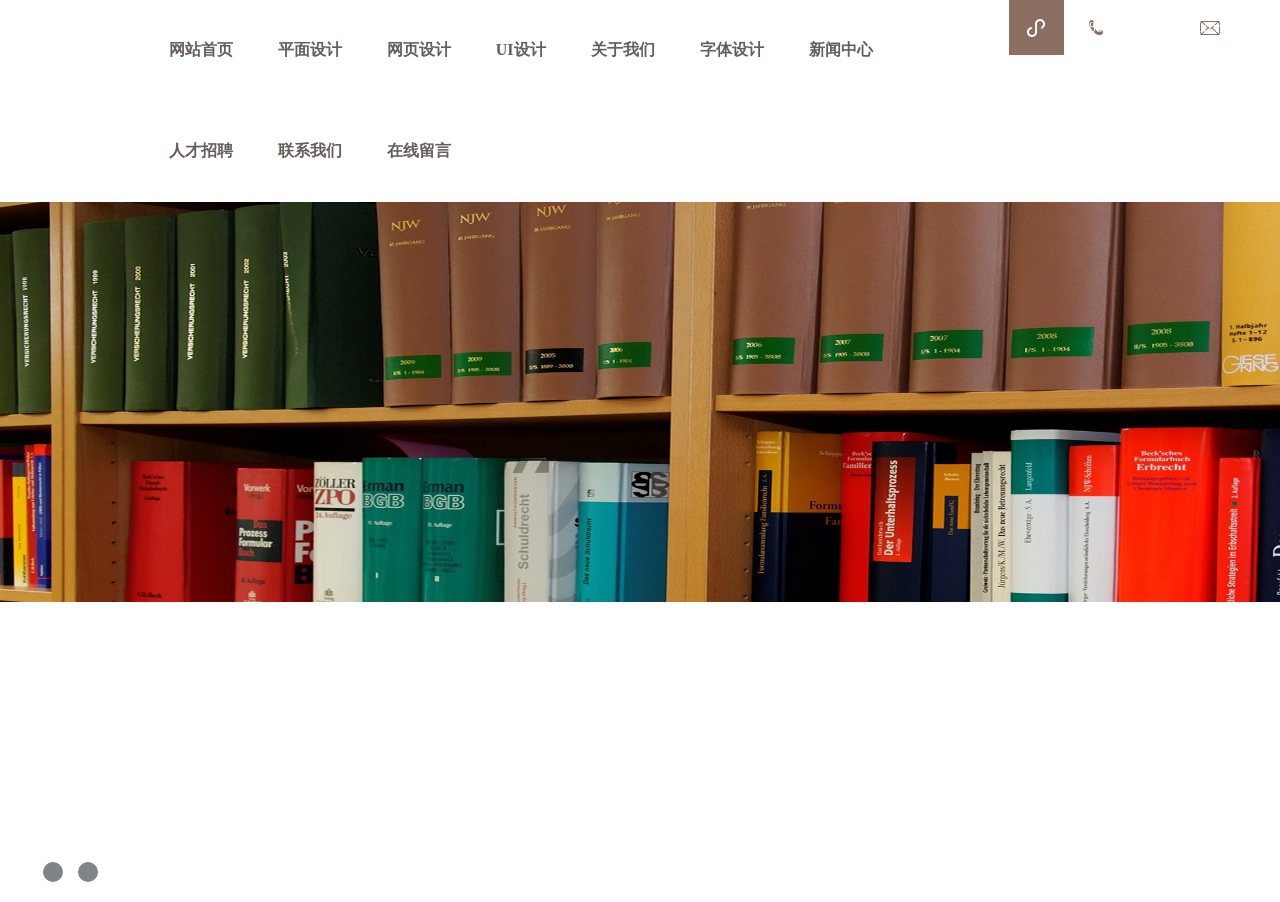
==== index.html @ 1db6e03e "Update index.html" ====
<!doctype html>
<html>
<head>
<meta charset="utf-8">
<title>xzv</title>
<link rel="stylesheet" type="text/css" href="css/xzv.css" media="screen" />
<script type="text/javascript"></script>
<script type="text/javascript" src="js/xzv.js"></script>
</head>

<body>
	<div class="hello-word">
		<p class="word">欢迎来到xzv的个人空间</p>
		<div class="rightkj">
			<h1>xzv@xzv.com</h1>
			<h2>888-8888-888</h2>
			<div class="s"></div>
		</div>
		
	</div>
	<div class="logo-nav-bigbox">
		<ul class="nav">
			<li>
				<a href="#home">网站首页</a>
				<div class="dropdown-content">
					<a href="#" class="first">知识产权</a>
					<a href="#">公司业务</a>
					<a href="#">诉讼与仲裁</a>
				</div>
			</li>
			<li class="dropdown">
				<a href="#business" class="dropbtn">平面设计</a>
				<div class="dropdown-content">
					<a href="#" class="first">知识产权</a>
					<a href="#">公司业务</a>
					<a href="#">诉讼与仲裁</a>
					<a href="#">刑事辩护</a>
					<a href="#">海事海商</a>
					<a href="#">银行与国际金融</a>
					<a href="#">房地产与工程建设</a>
					<a href="#">国际贸易与反倾销</a>
				</div>
			</li>
			<li>
				<a href="#team">网页设计</a>
				<div class="dropdown-content">
					<a href="#" class="first">知识产权</a>
					<a href="#">公司业务</a>
					<a href="#">诉讼与仲裁</a>
					<a href="#">刑事辩护</a>
					<a href="#">海事海商</a>
					<a href="#">银行与国际金融</a>
					<a href="#">房地产与工程建设</a>
					<a href="#">国际贸易与反倾销</a>
				</div>
			</li>
			<li>
				<a href="#case">UI设计</a>
				<div class="dropdown-content">
					<a href="#" class="first">知识产权</a>
					<a href="#">公司业务</a>
					<a href="#">诉讼与仲裁</a>
					<a href="#">刑事辩护</a>
					<a href="#">海事海商</a>
					<a href="#">银行与国际金融</a>
					<a href="#">房地产与工程建设</a>
					<a href="#">国际贸易与反倾销</a>
				</div>
			</li>
			<li>
				<a href="#about-us">关于我们</a>
				<div class="dropdown-content">
					<a href="#" class="first">知识产权</a>
					<a href="#">公司业务</a>
					<a href="#">诉讼与仲裁</a>
					<a href="#">刑事辩护</a>
					<a href="#">海事海商</a>
					<a href="#">银行与国际金融</a>
					<a href="#">房地产与工程建设</a>
					<a href="#">国际贸易与反倾销</a>
				</div>
			</li>
			<li>
				<a href="#honor">字体设计</a>
				<div class="dropdown-content">
					<a href="#" class="first">知识产权</a>
					<a href="#">公司业务</a>
					<a href="#">诉讼与仲裁</a>
					<a href="#">刑事辩护</a>
					<a href="#">海事海商</a>
					<a href="#">银行与国际金融</a>
					<a href="#">房地产与工程建设</a>
					<a href="#">国际贸易与反倾销</a>
				</div>
			</li>
			<li>
				<a href="#news">新闻中心</a>
				<div class="dropdown-content">
					<a href="#" class="first">知识产权</a>
					<a href="#">公司业务</a>
					<a href="#">诉讼与仲裁</a>
					<a href="#">刑事辩护</a>
					<a href="#">海事海商</a>
					<a href="#">银行与国际金融</a>
					<a href="#">房地产与工程建设</a>
					<a href="#">国际贸易与反倾销</a>
				</div>
			</li>
			<li>
				<a href="#recruit">人才招聘</a>
				<div class="dropdown-content">
					<a href="#" class="first">知识产权</a>
					<a href="#">公司业务</a>
					<a href="#">诉讼与仲裁</a>
					<a href="#">刑事辩护</a>
					<a href="#">海事海商</a>
					<a href="#">银行与国际金融</a>
					<a href="#">房地产与工程建设</a>
					<a href="#">国际贸易与反倾销</a>
				</div>
			</li>
			<li>
				<a href="#contact">联系我们</a>
				<div class="dropdown-content">
					<a href="#" class="first">知识产权</a>
					<a href="#">公司业务</a>
					<a href="#">诉讼与仲裁</a>
					<a href="#">刑事辩护</a>
					<a href="#">海事海商</a>
					<a href="#">银行与国际金融</a>
					<a href="#">房地产与工程建设</a>
					<a href="#">国际贸易与反倾销</a>
				</div>
			</li>
			<li>
				<a href="#message">在线留言</a>
				<div class="dropdown-content">
					<a href="#" class="first">知识产权</a>
					<a href="#">公司业务</a>
					<a href="#">诉讼与仲裁</a>
					<a href="#">刑事辩护</a>
					<a href="#">海事海商</a>
					<a href="#">银行与国际金融</a>
					<a href="#">房地产与工程建设</a>
					<a href="#">国际贸易与反倾销</a>
				</div>
			</li>
		</ul>
		<div class="clearfix"></div>
	</div>

	<div id="bannercontainer">
		<ul id="imglist">
			<li class="item">
				<a href="#banner1">
					<img src="img/banner1.png" alt="banner1" class="bannerimage1" />
				</a>
			</li>
			<li class="item">
				<a href="#banner2">
					<img src="img/banner2.jpg" alt="banner2" class="bannerimage2" />
				</a>
			</li>
			<li class="item">
				<a href="#banner3">
					<img src="img/banner3.jpg" alt="banner3" class="bannerimage3" />
				</a>
			</li>
		</ul>
		<div id="indicator">
			<a class="active"></a>
			<a></a>
			<a></a>
		</div>
	</div>

</body>
</html>
---- css/xzv.css ----
*{
    font-size:14px;
    margin:0;
    padding:0;
    box-sizing:border-box;
    font-weight:normal;
}
ul{
    list-style-type:none;
    overflow:hidden;
}
li{
    list-style:none;
}
img{
    border:none;
}
a{
    text-decoration:none;
    color:black;
}
.clearfix{
    clear:both;
}

.hello-word{
    background-color:#333;
    margin:0 auto;
}
.hello-word .word{
    color:white;
    line-height:55px;
    margin-left:px;
    float:left;
}
.hello-word .rightkj{
    float:right;
}
.hello-word h1{
    color:white;
    line-height:55px;
    margin-left:px;
    background-image:url("../img/e-mail-icon.png");
    background-repeat:no-repeat;
    background-position: left center;
    margin-left:32px;
    float: right;
}
.hello-word h2{
    color:white;
    line-height:55px;
    margin-left:27px;
    background-image:url("../img/Phone-icon.png");
    background-repeat:no-repeat;
    background-position: left center;
    margin-left:25px;
    float: right;
}
.hello-word .s{
    background-color:#8c6e63;
    width:55px;
    height:55px;
    margin-left:27px;
    background-image:url("../img/S.png");
    background-repeat:no-repeat;
    background-position:center center;
    float:right;
}

.logo-nav-bigbox{
    display: flex;
    margin:0 auto;
}

.nav{
    float:left;
    overflow:hidden;
}
.nav li{
    float:left;
    line-height:100px;
    padding:0 22.5px;
}
.nav li a{
    font-size:16px;
    color:#665e5b;
    font-weight:bold;
}
.nav li a:hover{
    color:#8c6e63;
}
.dropdown-content{
    display:none;
    border-top:4px solid #8c6e63;
    min-width:146px;
    position:absolute;
    z-index:10;
    height:325px;
    background-color:white;
    word-spacing:-4px;
}
li:hover .dropdown-content{
    display:block;
    margin-left:-39px;
    margin-top:-4px;
}
.nav .dropdown-content a{
    color:black;
    text-align:center;
    font-size:14px;
    font-weight:normal;
    word-spacing:0;
    display:block;
    line-height:37px;
}
.dropdown{
    display:inline-block;
}

.first{margin-top:12px;}

#bannercontainer{
    width:1920px;
    height:700px;
    margin:0 auto;
    overflow:hidden;
    position:relative;
}

#imglist{
    display:flex;
    transition:0.5s;
    position: absolute;
}

#imglist img{
    width:1920px;
    height:400px;
}

#indicator{
    position:absolute;
    bottom:20px;
    display:flex;
    /* left:50%; */
    /* transform:translateX(-50%); */
}
#indicator a{
    width:20px;
    height:20px;
    border-radius:50%;
    margin:0 7.5px;
    background:#7f8487;
}
#indicator a.active{
    background:#fff;
}

.outer{width:px;margin:0 auto;}
#imglist li{float:left;}
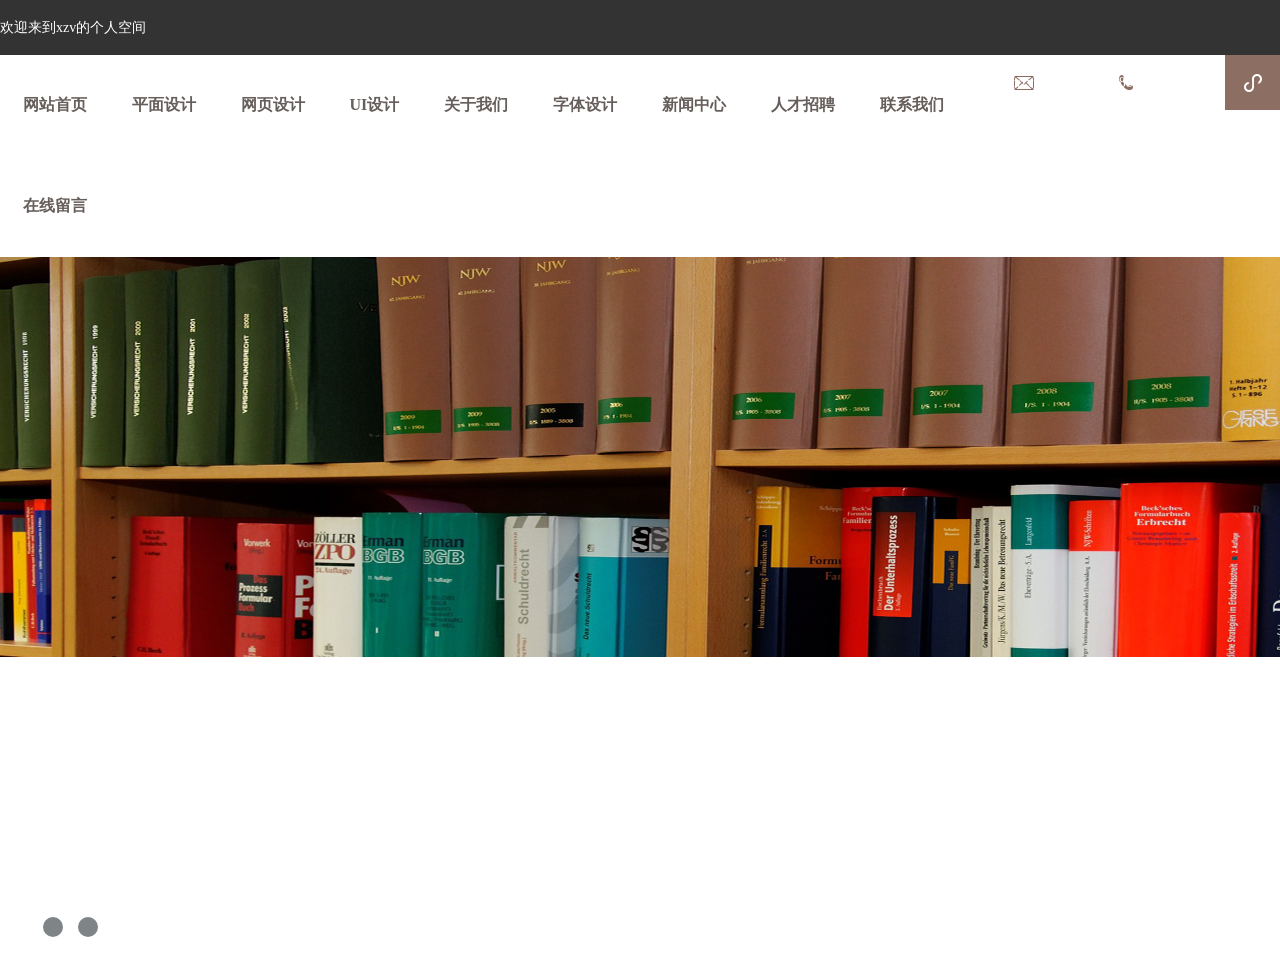
==== commit dc6ebaee: "Update index.html" ====
--- a/index.html
+++ b/index.html
@@ -11,6 +11,7 @@
 <body>
 	<div class="hello-word">
 		<p class="word">欢迎来到xzv的个人空间</p>
+		<div class="clearfix"></div>
 		<div class="rightkj">
 			<h1>xzv@xzv.com</h1>
 			<h2>888-8888-888</h2>
--- a/css/xzv.css
+++ b/css/xzv.css
@@ -44,7 +44,7 @@
     background-repeat:no-repeat;
     background-position: left center;
     margin-left:32px;
-    float: right;
+    float:left;
 }
 .hello-word h2{
     color:white;
@@ -54,7 +54,7 @@
     background-repeat:no-repeat;
     background-position: left center;
     margin-left:25px;
-    float: right;
+    float:left;
 }
 .hello-word .s{
     background-color:#8c6e63;
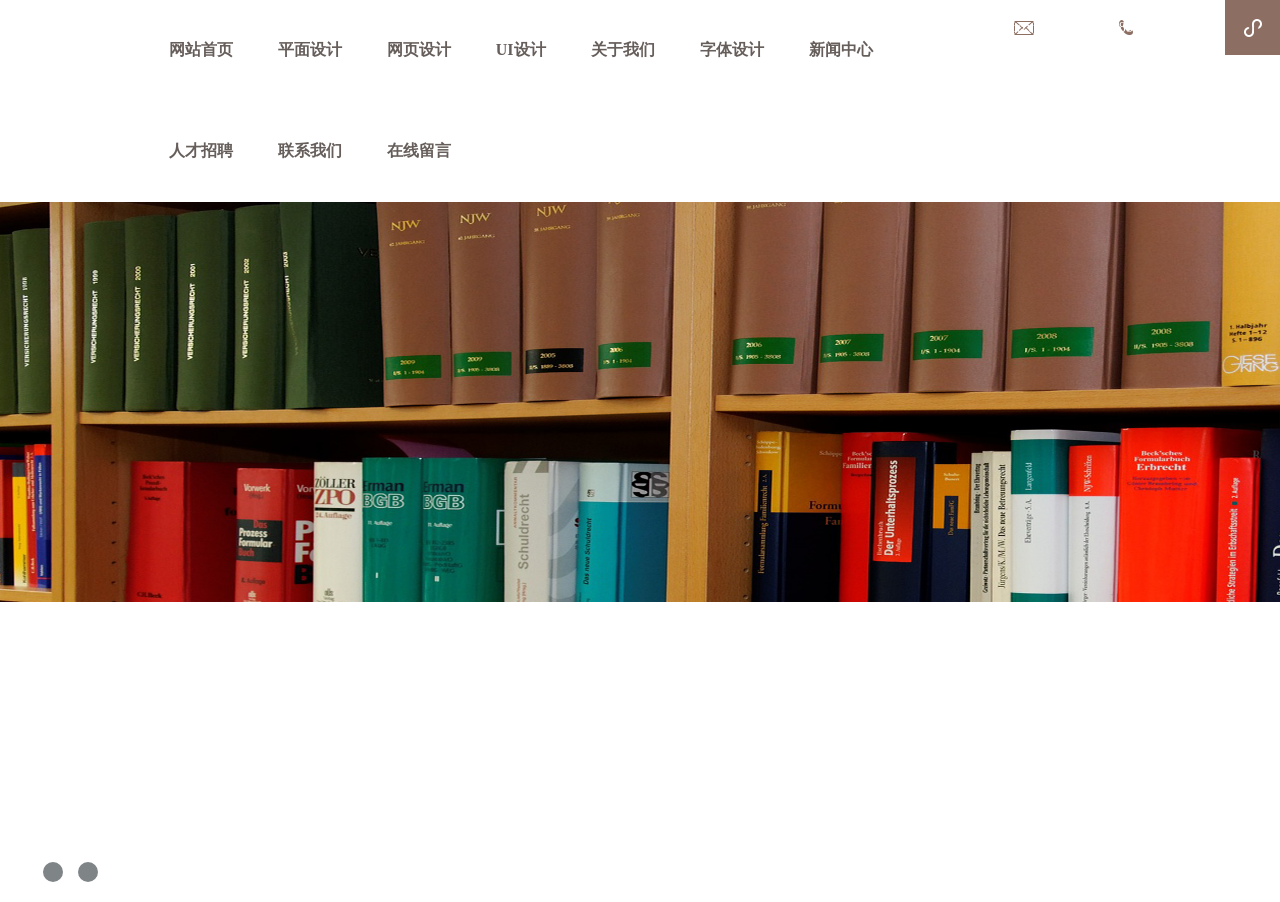
==== commit 245fee19: "Update index.html" ====
--- a/index.html
+++ b/index.html
@@ -1,17 +1,17 @@
 <!doctype html>
-<html>
+<html lang="zh-CN">
+	
 <head>
 <meta charset="utf-8">
+<meta name="viewport" content="width=device-width, initial-scale=1.0">
 <title>xzv</title>
-<link rel="stylesheet" type="text/css" href="css/xzv.css" media="screen" />
-<script type="text/javascript"></script>
-<script type="text/javascript" src="js/xzv.js"></script>
+<link rel="stylesheet" href="css/xzv.css" media="screen" />
+<script src="js/xzv.js"></script>
 </head>
 
 <body>
 	<div class="hello-word">
 		<p class="word">欢迎来到xzv的个人空间</p>
-		<div class="clearfix"></div>
 		<div class="rightkj">
 			<h1>xzv@xzv.com</h1>
 			<h2>888-8888-888</h2>
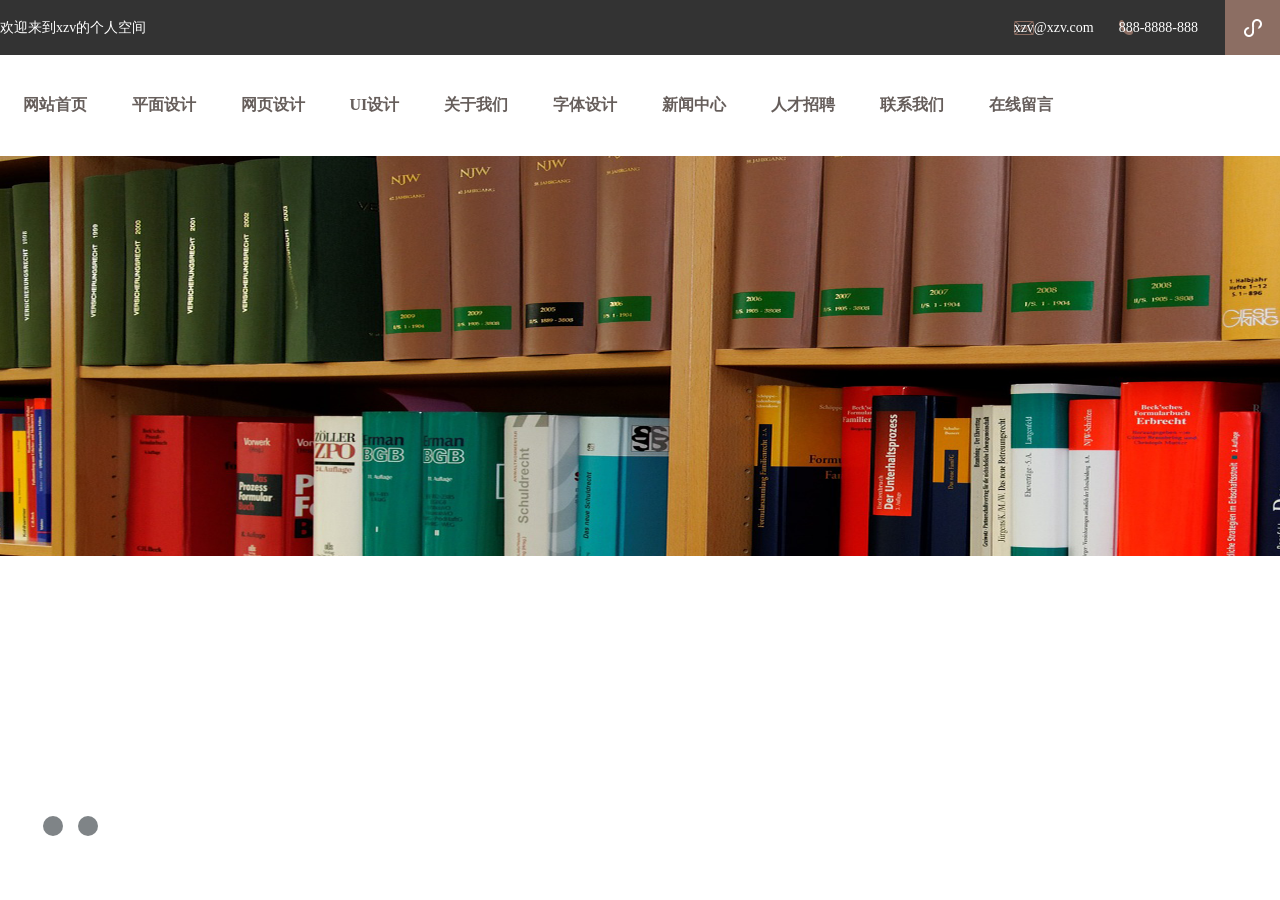
==== commit 238eec38: "Update index.html" ====
--- a/index.html
+++ b/index.html
@@ -17,7 +17,7 @@
 			<h2>888-8888-888</h2>
 			<div class="s"></div>
 		</div>
-		
+		<div class="clearfix"></div>
 	</div>
 	<div class="logo-nav-bigbox">
 		<ul class="nav">
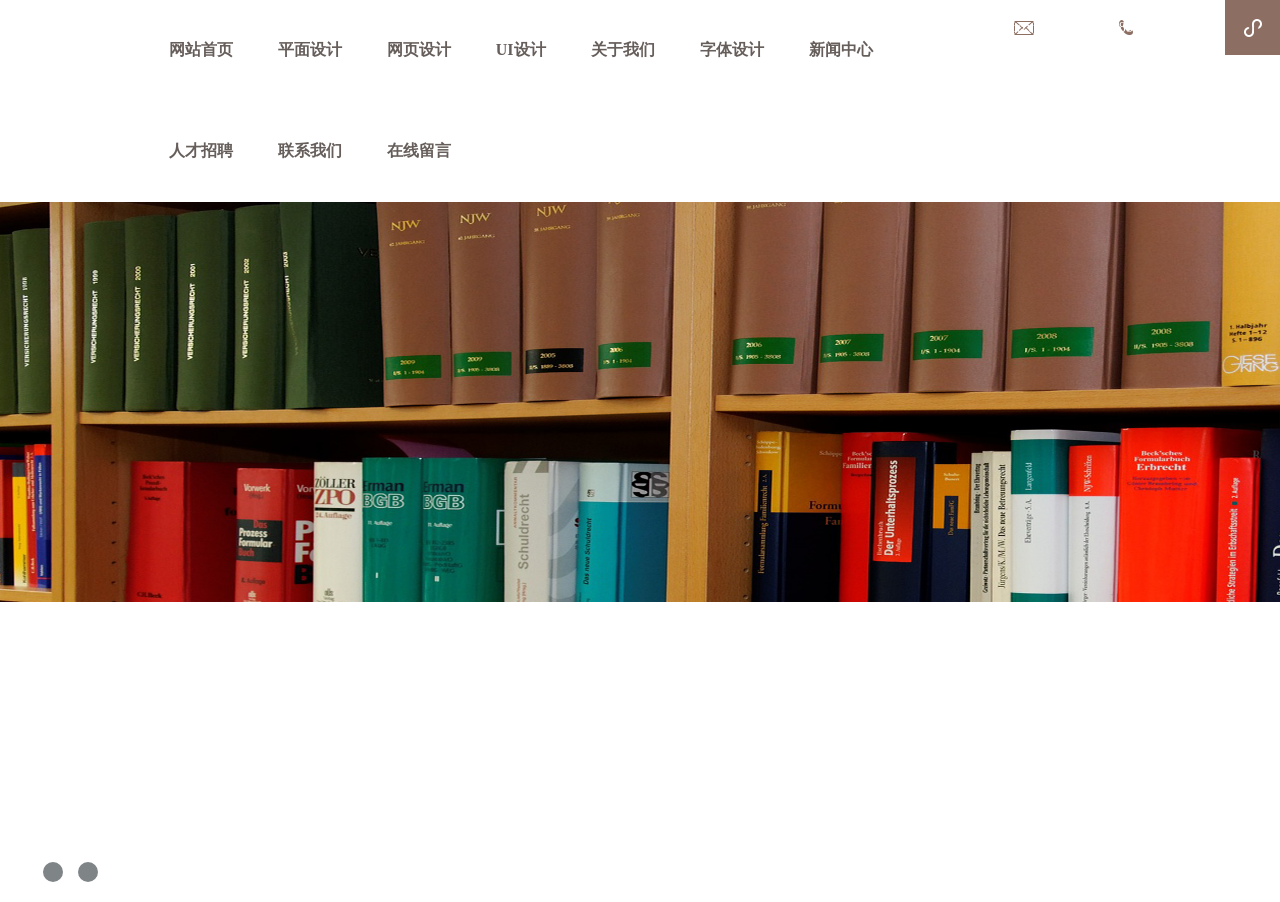
==== commit 7f8b768c: "Update index.html" ====
--- a/index.html
+++ b/index.html
@@ -17,7 +17,6 @@
 			<h2>888-8888-888</h2>
 			<div class="s"></div>
 		</div>
-		<div class="clearfix"></div>
 	</div>
 	<div class="logo-nav-bigbox">
 		<ul class="nav">
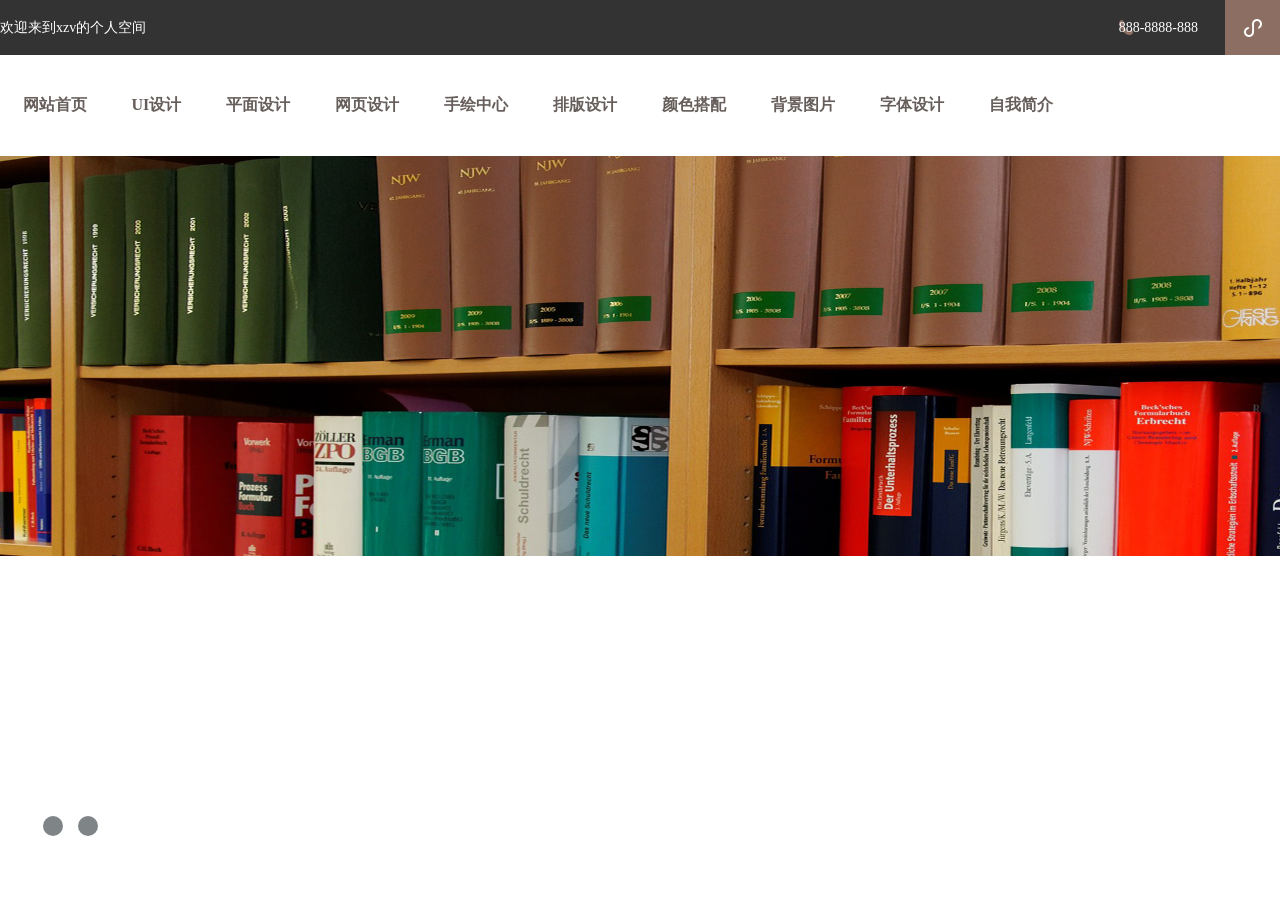
==== commit bad0474c: "Update index.html" ====
--- a/index.html
+++ b/index.html
@@ -10,38 +10,47 @@
 </head>
 
 <body>
-	<div class="hello-word">
-		<p class="word">欢迎来到xzv的个人空间</p>
-		<div class="rightkj">
-			<h1>xzv@xzv.com</h1>
-			<h2>888-8888-888</h2>
-			<div class="s"></div>
+	
+<div class="hello-word">
+	<p class="word">欢迎来到xzv的个人空间</p>
+	
+	<div class="rightkj">
+		<h2>888-8888-888</h2>
+		<div class="s"></div>
+	</div>
+</div>
+
+<ul class="nav">
+	<li>
+		<a href="#home">网站首页</a>
+	</li>
+	<li>
+		<a href="#case">UI设计</a>
+		<div class="dropdown-content">
+			<a href="#" class="first">知识产权</a>
+			<a href="#">公司业务</a>
+			<a href="#">诉讼与仲裁</a>
+			<a href="#">刑事辩护</a>
+			<a href="#">海事海商</a>
+			<a href="#">银行与国际金融</a>
+			<a href="#">房地产与工程建设</a>
+			<a href="#">国际贸易与反倾销</a>
 		</div>
-	</div>
-	<div class="logo-nav-bigbox">
-		<ul class="nav">
-			<li>
-				<a href="#home">网站首页</a>
-				<div class="dropdown-content">
-					<a href="#" class="first">知识产权</a>
-					<a href="#">公司业务</a>
-					<a href="#">诉讼与仲裁</a>
-				</div>
-			</li>
-			<li class="dropdown">
-				<a href="#business" class="dropbtn">平面设计</a>
-				<div class="dropdown-content">
-					<a href="#" class="first">知识产权</a>
-					<a href="#">公司业务</a>
-					<a href="#">诉讼与仲裁</a>
-					<a href="#">刑事辩护</a>
-					<a href="#">海事海商</a>
-					<a href="#">银行与国际金融</a>
-					<a href="#">房地产与工程建设</a>
-					<a href="#">国际贸易与反倾销</a>
-				</div>
-			</li>
-			<li>
+	</li>
+	<li class="dropdown">
+		<a href="#business" class="dropbtn">平面设计</a>
+		<div class="dropdown-content">
+			<a href="#" class="first">知识产权</a>
+			<a href="#">公司业务</a>
+			<a href="#">诉讼与仲裁</a>
+			<a href="#">刑事辩护</a>
+			<a href="#">海事海商</a>
+			<a href="#">银行与国际金融</a>
+			<a href="#">房地产与工程建设</a>
+			<a href="#">国际贸易与反倾销</a>
+		</div>
+	</li>
+	<li>
 				<a href="#team">网页设计</a>
 				<div class="dropdown-content">
 					<a href="#" class="first">知识产权</a>
@@ -54,8 +63,48 @@
 					<a href="#">国际贸易与反倾销</a>
 				</div>
 			</li>
-			<li>
-				<a href="#case">UI设计</a>
+	
+	<li>
+		<a href="#news">手绘中心</a>
+		<div class="dropdown-content">
+			<a href="#" class="first">知识产权</a>
+			<a href="#">公司业务</a>
+			<a href="#">诉讼与仲裁</a>
+			<a href="#">刑事辩护</a>
+			<a href="#">海事海商</a>
+			<a href="#">银行与国际金融</a>
+			<a href="#">房地产与工程建设</a>
+			<a href="#">国际贸易与反倾销</a>
+		</div>
+	</li>
+	<li>
+		<a href="#recruit">排版设计</a>
+		<div class="dropdown-content">
+			<a href="#" class="first">知识产权</a>
+			<a href="#">公司业务</a>
+			<a href="#">诉讼与仲裁</a>
+			<a href="#">刑事辩护</a>
+			<a href="#">海事海商</a>
+			<a href="#">银行与国际金融</a>
+			<a href="#">房地产与工程建设</a>
+			<a href="#">国际贸易与反倾销</a>
+		</div>
+	</li>
+	<li>
+		<a href="#contact">颜色搭配</a>
+		<div class="dropdown-content">
+			<a href="#" class="first">知识产权</a>
+			<a href="#">公司业务</a>
+			<a href="#">诉讼与仲裁</a>
+			<a href="#">刑事辩护</a>
+			<a href="#">海事海商</a>
+			<a href="#">银行与国际金融</a>
+			<a href="#">房地产与工程建设</a>
+			<a href="#">国际贸易与反倾销</a>
+		</div>
+	</li>
+	<li>
+				<a href="#message">背景图片</a>
 				<div class="dropdown-content">
 					<a href="#" class="first">知识产权</a>
 					<a href="#">公司业务</a>
@@ -67,112 +116,49 @@
 					<a href="#">国际贸易与反倾销</a>
 				</div>
 			</li>
-			<li>
-				<a href="#about-us">关于我们</a>
-				<div class="dropdown-content">
-					<a href="#" class="first">知识产权</a>
-					<a href="#">公司业务</a>
-					<a href="#">诉讼与仲裁</a>
-					<a href="#">刑事辩护</a>
-					<a href="#">海事海商</a>
-					<a href="#">银行与国际金融</a>
-					<a href="#">房地产与工程建设</a>
-					<a href="#">国际贸易与反倾销</a>
-				</div>
-			</li>
-			<li>
-				<a href="#honor">字体设计</a>
-				<div class="dropdown-content">
-					<a href="#" class="first">知识产权</a>
-					<a href="#">公司业务</a>
-					<a href="#">诉讼与仲裁</a>
-					<a href="#">刑事辩护</a>
-					<a href="#">海事海商</a>
-					<a href="#">银行与国际金融</a>
-					<a href="#">房地产与工程建设</a>
-					<a href="#">国际贸易与反倾销</a>
-				</div>
-			</li>
-			<li>
-				<a href="#news">新闻中心</a>
-				<div class="dropdown-content">
-					<a href="#" class="first">知识产权</a>
-					<a href="#">公司业务</a>
-					<a href="#">诉讼与仲裁</a>
-					<a href="#">刑事辩护</a>
-					<a href="#">海事海商</a>
-					<a href="#">银行与国际金融</a>
-					<a href="#">房地产与工程建设</a>
-					<a href="#">国际贸易与反倾销</a>
-				</div>
-			</li>
-			<li>
-				<a href="#recruit">人才招聘</a>
-				<div class="dropdown-content">
-					<a href="#" class="first">知识产权</a>
-					<a href="#">公司业务</a>
-					<a href="#">诉讼与仲裁</a>
-					<a href="#">刑事辩护</a>
-					<a href="#">海事海商</a>
-					<a href="#">银行与国际金融</a>
-					<a href="#">房地产与工程建设</a>
-					<a href="#">国际贸易与反倾销</a>
-				</div>
-			</li>
-			<li>
-				<a href="#contact">联系我们</a>
-				<div class="dropdown-content">
-					<a href="#" class="first">知识产权</a>
-					<a href="#">公司业务</a>
-					<a href="#">诉讼与仲裁</a>
-					<a href="#">刑事辩护</a>
-					<a href="#">海事海商</a>
-					<a href="#">银行与国际金融</a>
-					<a href="#">房地产与工程建设</a>
-					<a href="#">国际贸易与反倾销</a>
-				</div>
-			</li>
-			<li>
-				<a href="#message">在线留言</a>
-				<div class="dropdown-content">
-					<a href="#" class="first">知识产权</a>
-					<a href="#">公司业务</a>
-					<a href="#">诉讼与仲裁</a>
-					<a href="#">刑事辩护</a>
-					<a href="#">海事海商</a>
-					<a href="#">银行与国际金融</a>
-					<a href="#">房地产与工程建设</a>
-					<a href="#">国际贸易与反倾销</a>
-				</div>
-			</li>
-		</ul>
-		<div class="clearfix"></div>
+	<li>
+		<a href="#honor">字体设计</a>
+		<div class="dropdown-content">
+			<a href="#" class="first">知识产权</a>
+			<a href="#">公司业务</a>
+			<a href="#">诉讼与仲裁</a>
+			<a href="#">刑事辩护</a>
+			<a href="#">海事海商</a>
+			<a href="#">银行与国际金融</a>
+			<a href="#">房地产与工程建设</a>
+			<a href="#">国际贸易与反倾销</a>
+		</div>
+	</li>
+	<li>
+		<a href="#about-us">自我简介</a>
+	</li>
+</ul>
+
+<div id="bannercontainer">
+	<ul id="imglist">
+		<li class="item">
+			<a href="#banner1">
+			<img src="img/banner1.png" alt="banner1" class="bannerimage1" />
+			</a>
+		</li>
+		<li class="item">
+			<a href="#banner2">
+			<img src="img/banner2.jpg" alt="banner2" class="bannerimage2" />
+			</a>
+		</li>
+		<li class="item">
+			<a href="#banner3">
+			<img src="img/banner3.jpg" alt="banner3" class="bannerimage3" />
+			</a>
+		</li>
+	</ul>
+	
+	<div id="indicator">
+		<a class="active"></a>
+		<a></a>
+		<a></a>
 	</div>
-
-	<div id="bannercontainer">
-		<ul id="imglist">
-			<li class="item">
-				<a href="#banner1">
-					<img src="img/banner1.png" alt="banner1" class="bannerimage1" />
-				</a>
-			</li>
-			<li class="item">
-				<a href="#banner2">
-					<img src="img/banner2.jpg" alt="banner2" class="bannerimage2" />
-				</a>
-			</li>
-			<li class="item">
-				<a href="#banner3">
-					<img src="img/banner3.jpg" alt="banner3" class="bannerimage3" />
-				</a>
-			</li>
-		</ul>
-		<div id="indicator">
-			<a class="active"></a>
-			<a></a>
-			<a></a>
-		</div>
-	</div>
+</div>
 
 </body>
 </html>
--- a/css/xzv.css
+++ b/css/xzv.css
@@ -25,7 +25,11 @@
 
 .hello-word{
     background-color:#333;
-    margin:0 auto;
+    display: flex;
+    justify-content: space-between;
+    align-items: center;
+    max-width: 1400px;
+    margin: 0 auto; 
 }
 .hello-word .word{
     color:white;
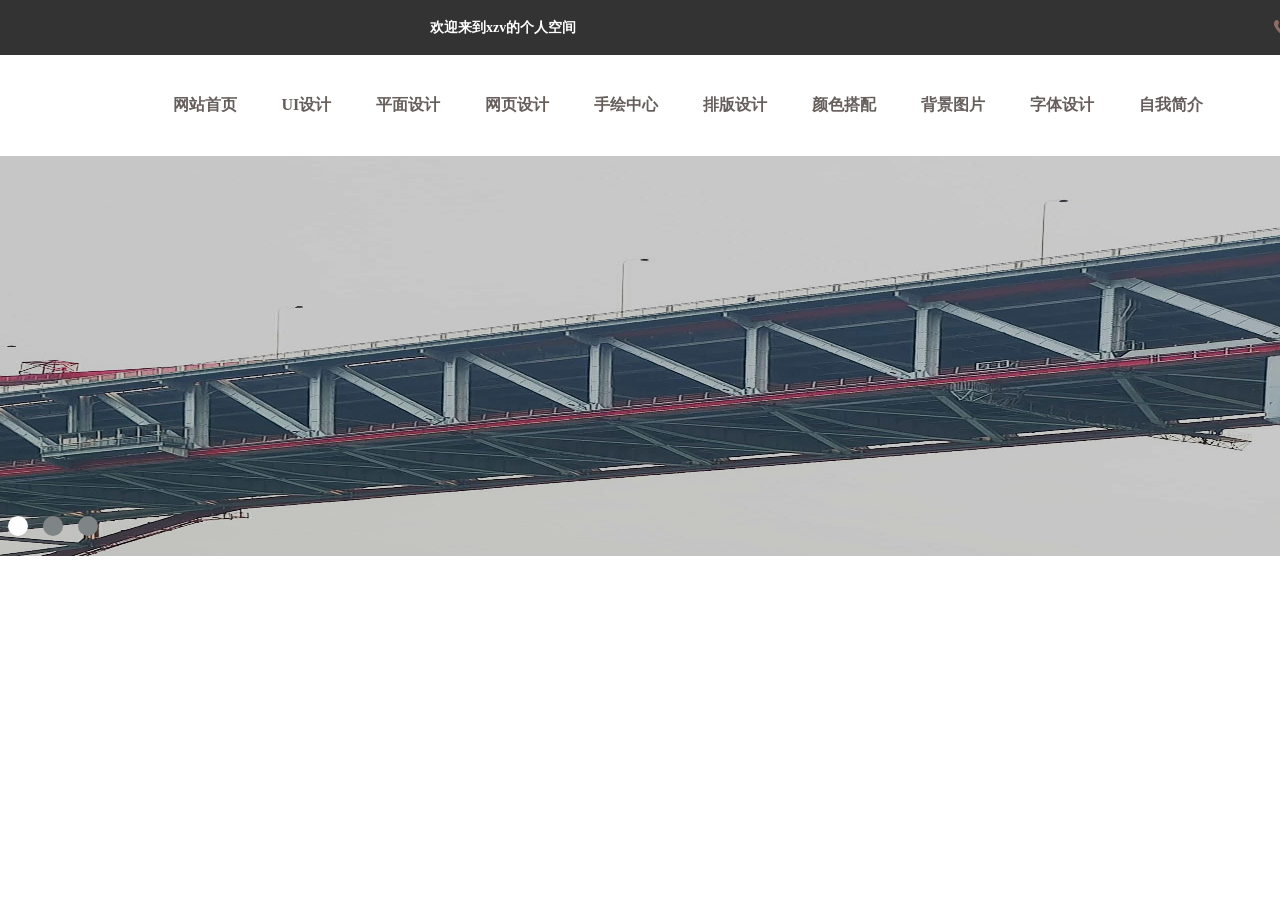
==== commit 0e5c269f: "Update index.html" ====
--- a/index.html
+++ b/index.html
@@ -138,7 +138,7 @@
 	<ul id="imglist">
 		<li class="item">
 			<a href="#banner1">
-			<img src="img/banner1.png" alt="banner1" class="bannerimage1" />
+			<img src="img/banner1.jpg" alt="banner1" class="bannerimage1" />
 			</a>
 		</li>
 		<li class="item">
--- a/css/xzv.css
+++ b/css/xzv.css
@@ -24,32 +24,24 @@
 }
 
 .hello-word{
-    background-color:#333;
-    display: flex;
-    justify-content: space-between;
-    align-items: center;
-    max-width: 1400px;
-    margin: 0 auto; 
+    width: 1920px;
+    margin: 0 auto;
+	height: 55px;
+	background-color:#333;
 }
+
 .hello-word .word{
     color:white;
     line-height:55px;
-    margin-left:px;
+    margin-left:430px;
     float:left;
+	font-weight:bold; 
 }
 .hello-word .rightkj{
     float:right;
+	margin-right: 460px;
 }
-.hello-word h1{
-    color:white;
-    line-height:55px;
-    margin-left:px;
-    background-image:url("../img/e-mail-icon.png");
-    background-repeat:no-repeat;
-    background-position: left center;
-    margin-left:32px;
-    float:left;
-}
+
 .hello-word h2{
     color:white;
     line-height:55px;
@@ -57,7 +49,7 @@
     background-image:url("../img/Phone-icon.png");
     background-repeat:no-repeat;
     background-position: left center;
-    margin-left:25px;
+    padding-left:25px;
     float:left;
 }
 .hello-word .s{
@@ -71,14 +63,11 @@
     float:right;
 }
 
-.logo-nav-bigbox{
-    display: flex;
+.nav{
+    overflow:hidden;
+	width: 1400px;
     margin:0 auto;
-}
-
-.nav{
-    float:left;
-    overflow:hidden;
+	padding-left: 150px;
 }
 .nav li{
     float:left;
@@ -125,7 +114,7 @@
 
 #bannercontainer{
     width:1920px;
-    height:700px;
+    height:400px;
     margin:0 auto;
     overflow:hidden;
     position:relative;
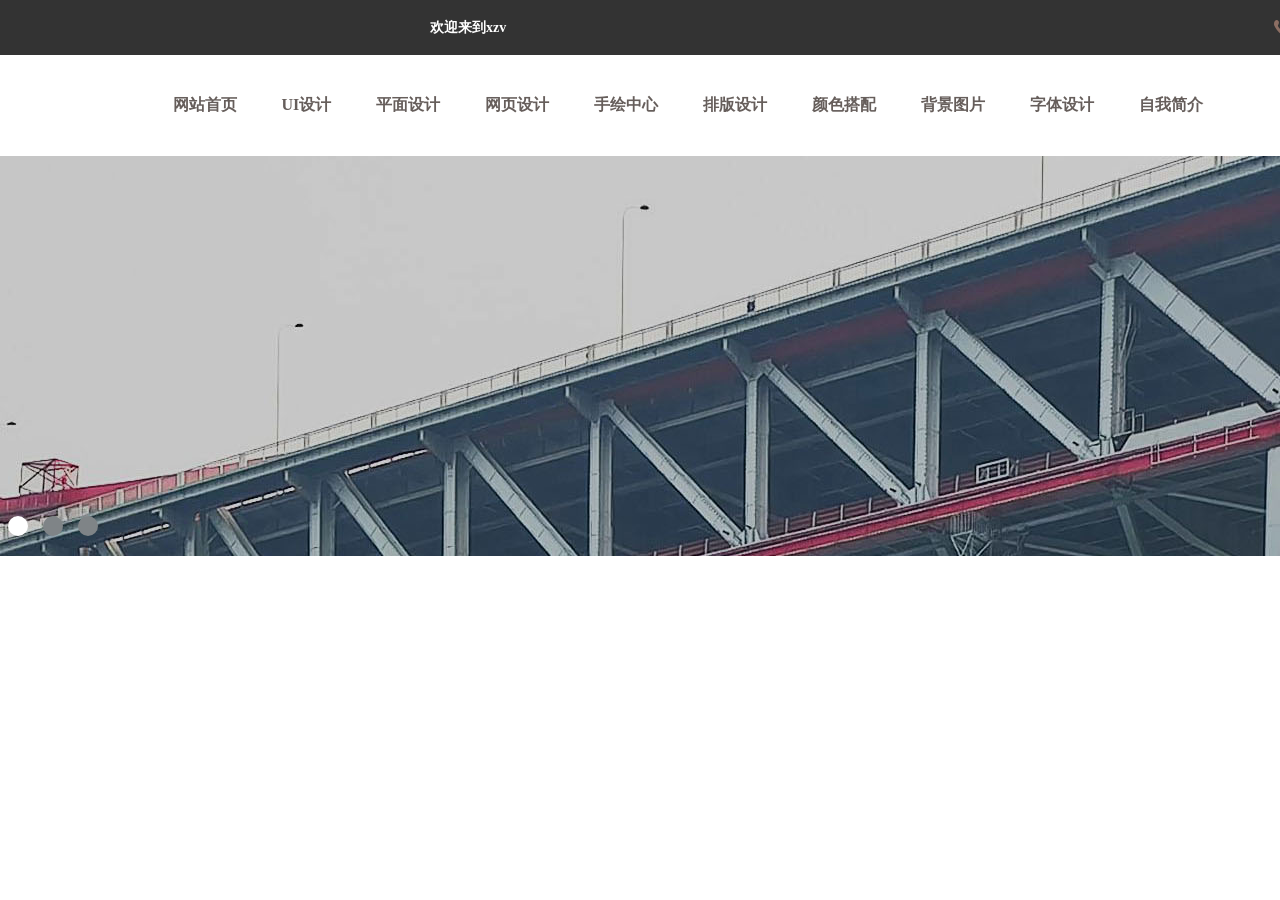
==== commit fae2d353: "Update index.html" ====
--- a/index.html
+++ b/index.html
@@ -12,7 +12,7 @@
 <body>
 	
 <div class="hello-word">
-	<p class="word">欢迎来到xzv的个人空间</p>
+	<p class="word">欢迎来到xzv</p>
 	
 	<div class="rightkj">
 		<h2>888-8888-888</h2>
